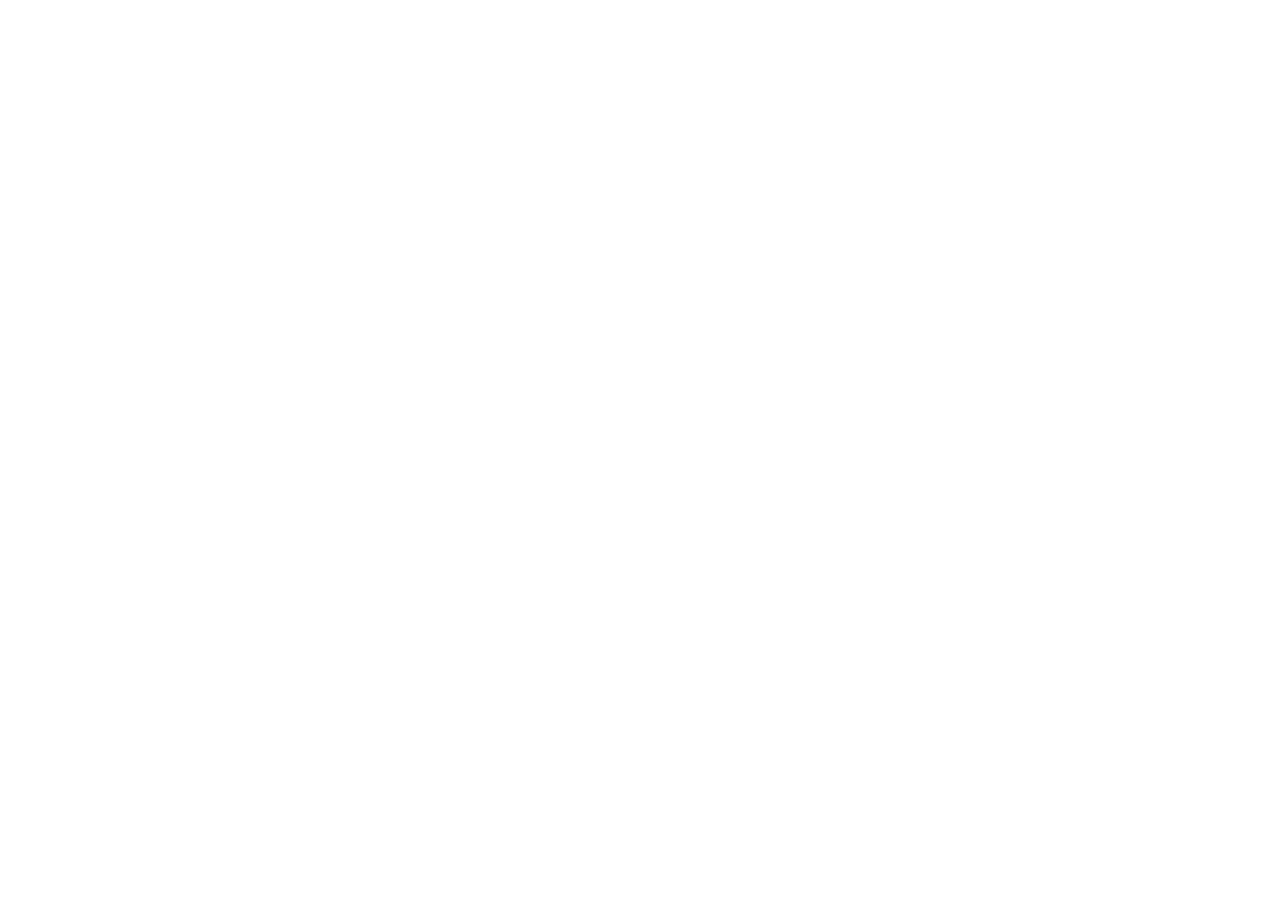
==== view/Index.html @ 8056486e "stubbar HTML" ====
<!DOCTYPE html>
<html lang="en">

<head>
    <meta charset="UTF-8">
    <meta name="viewport" content="width=device-width, initial-scale=1.0">
    <title>Dinify</title>
    <link rel="stylesheet" href="/static/style.css">
</head>

<body>
    <nav>

    </nav>

    <header>

    </header>

    <main>
        <article id="artical_wrapper">
            <nav id="local_nav">

            </nav>

            <article class="course">

            </article>

            <article class="course">

            </article>

            <article class="course">

            </article>

        </article>

        <aside>

        </aside>


    </main>

    <footer>

    </footer>

    <script src="/static/Script.js" ;></script>
</body>

</html>
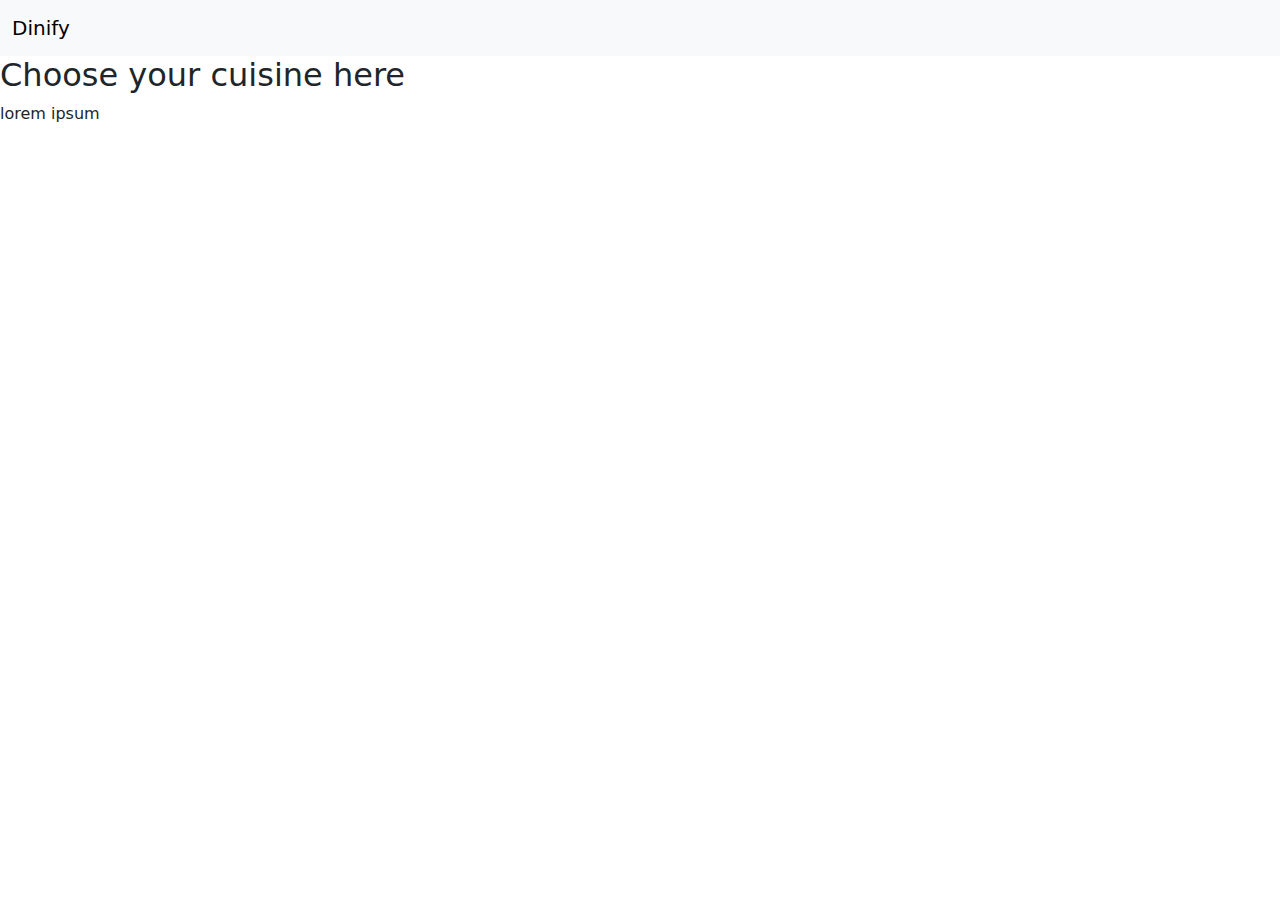
==== commit 21b0cd9c: "global nav low fidality" ====
--- a/view/Index.html
+++ b/view/Index.html
@@ -5,12 +5,15 @@
     <meta charset="UTF-8">
     <meta name="viewport" content="width=device-width, initial-scale=1.0">
     <title>Dinify</title>
+    <link href="https://cdn.jsdelivr.net/npm/bootstrap@5.3.3/dist/css/bootstrap.min.css" rel="stylesheet" integrity="sha384-QWTKZyjpPEjISv5WaRU9OFeRpok6YctnYmDr5pNlyT2bRjXh0JMhjY6hW+ALEwIH" crossorigin="anonymous">
     <link rel="stylesheet" href="/static/style.css">
 </head>
 
 <body>
-    <nav>
-
+    <nav class="navbar bg-body-tertiary">
+        <div class="container-xxl">
+          <a class="navbar-brand" href="Index.html">Dinify</a>
+        </div>
     </nav>
 
     <header>
@@ -19,9 +22,12 @@
 
     <main>
         <article id="artical_wrapper">
-            <nav id="local_nav">
+            <section>
+                <h2>Choose your cuisine here</h2>
+                <p>lorem ipsum</p>
+            </section>
 
-            </nav>
+
 
             <article class="course">
 
@@ -48,7 +54,8 @@
 
     </footer>
 
-    <script src="/static/Script.js" ;></script>
+    <script src="https://cdn.jsdelivr.net/npm/bootstrap@5.3.3/dist/js/bootstrap.bundle.min.js" integrity="sha384-YvpcrYf0tY3lHB60NNkmXc5s9fDVZLESaAA55NDzOxhy9GkcIdslK1eN7N6jIeHz" crossorigin="anonymous"></script>
+    <script src="/static/Script.js";></script>
 </body>
 
 </html>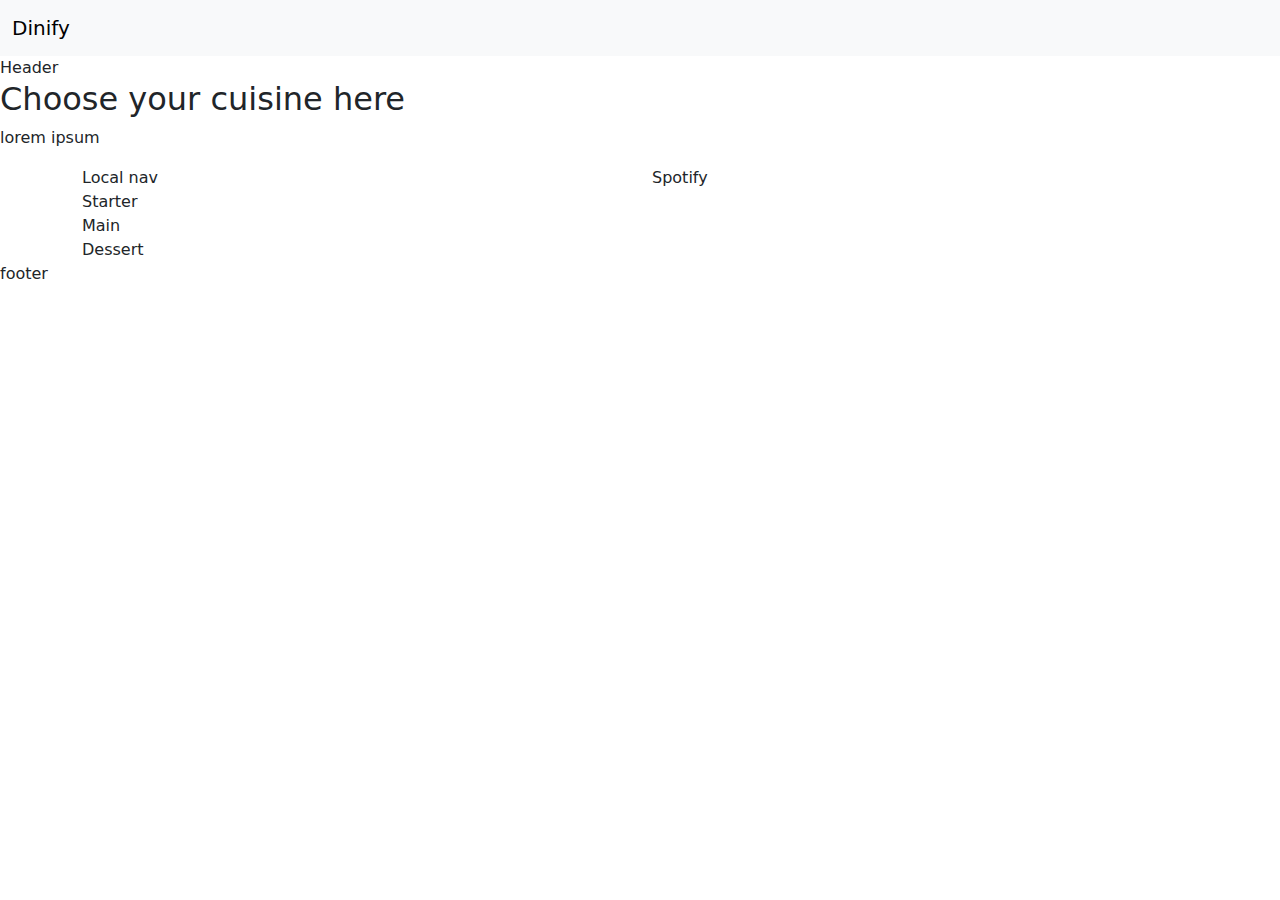
==== commit f28e9942: "html low fid struktur" ====
--- a/view/Index.html
+++ b/view/Index.html
@@ -17,41 +17,46 @@
     </nav>
 
     <header>
-
+        Header
     </header>
 
     <main>
-        <article id="artical_wrapper">
-            <section>
-                <h2>Choose your cuisine here</h2>
-                <p>lorem ipsum</p>
-            </section>
+        <section>
+            <h2>Choose your cuisine here</h2>
+            <p>lorem ipsum</p>
+        </section>
 
+        <div class="container">
+            <div class="row align-items-start">
+                <section id="local_nav" class="col">
+                    <nav >
+                        Local nav
+                    </nav>
+                    
+                    <article id="artical_wrapper" class="col">    
+                        <article class="course">
+                            Starter
+                        </article>
 
+                        <article class="course">
+                            Main
+                        </article>
 
-            <article class="course">
+                        <article class="course">
+                            Dessert
+                        </article>
+                    </article>
+                </section>
 
-            </article>
-
-            <article class="course">
-
-            </article>
-
-            <article class="course">
-
-            </article>
-
-        </article>
-
-        <aside>
-
-        </aside>
-
-
+                <aside class="col">
+                    Spotify
+                </aside>
+            </div>
+        </div>
     </main>
 
     <footer>
-
+        footer
     </footer>
 
     <script src="https://cdn.jsdelivr.net/npm/bootstrap@5.3.3/dist/js/bootstrap.bundle.min.js" integrity="sha384-YvpcrYf0tY3lHB60NNkmXc5s9fDVZLESaAA55NDzOxhy9GkcIdslK1eN7N6jIeHz" crossorigin="anonymous"></script>
